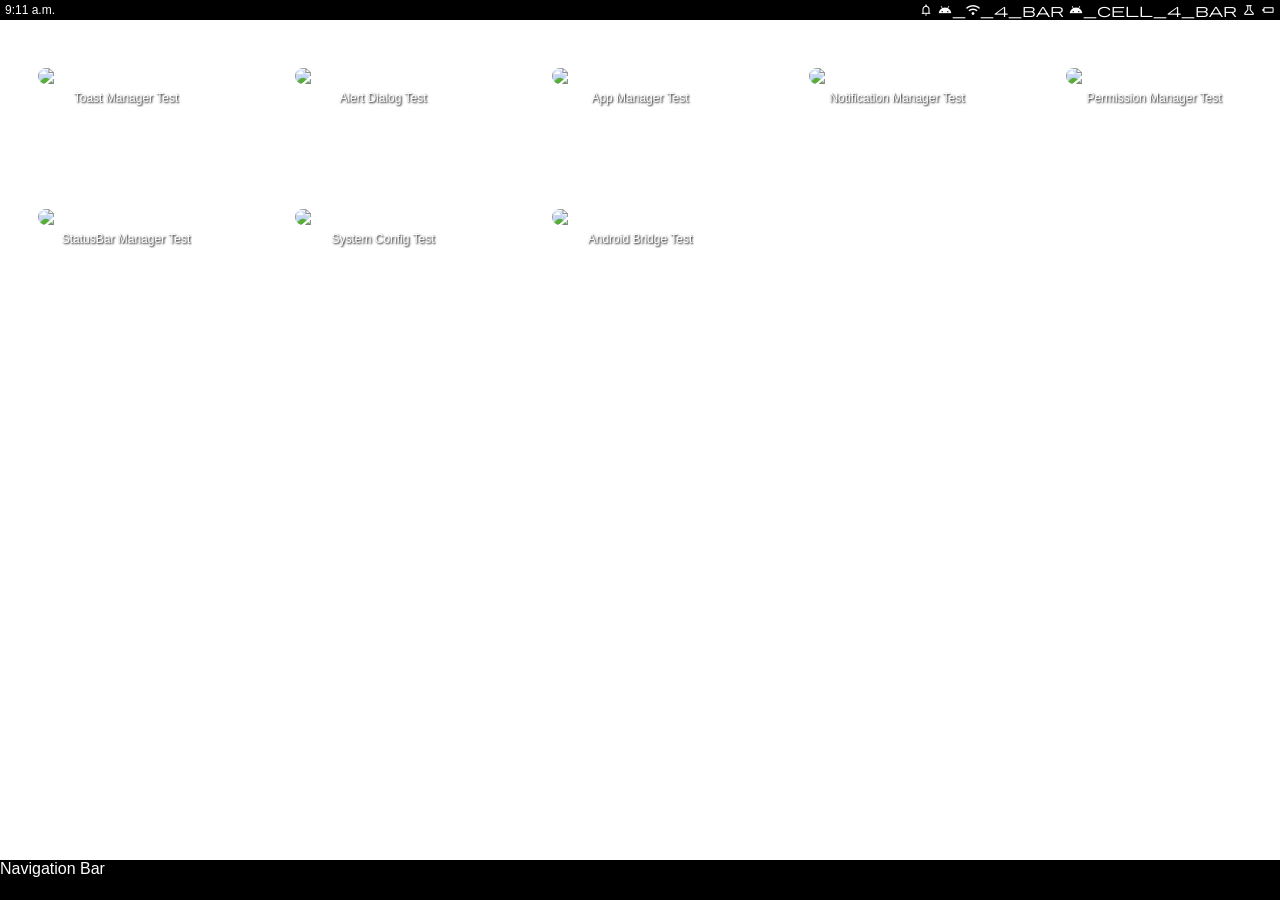
==== index.html @ 02ee687a "Primera versión de Notroid" ====
<!DOCTYPE html>
<html lang="es">
<head>
    <meta charset="UTF-8">
    <meta name="viewport" content="width=device-width, initial-scale=1.0">
    <title>Notroid</title>
    <link rel="stylesheet" href="flex.css">
    <link rel="stylesheet" href="styles.css">
    <link href="https://fonts.googleapis.com/css2?family=Material+Symbols+Outlined" rel="stylesheet">
</head>
<body>
    <div id="statusBar" class="items-center">
        <p id="statTime">9:11 a.m.</p>
        <div id="notiIcons" class="flex justify-start"></div>
        <div id="statIcons" class="flex justify-end"></div>
    </div>
    <div id="desktop"></div>
    <div id="navigationBar">Navigation Bar</div>
    
    <script src="utils.js"></script>
    <script src="systemConfig.js"></script>
    <script src="statusBarManager.js"></script>
    <script src="notificationManager.js"></script>
    <script src="alertDialog.js"></script>
    <script src="toastManager.js"></script>
    <script src="permissionManager.js"></script>
    <script src="variables.js"></script>
    <script src="functions.js"></script>
    <script src="calvik.js"></script>
    <script src="appManager.js"></script>
    <script src="main.js"></script>
</body>
</html>
---- flex.css ----
/* flex.css */
/* FLEX HELPERS */

/* Estructura base */
.flex {
    display: flex;
}
.inline-flex {
    display: inline-flex;
}
  
/* Dirección */
.flex-row {
    flex-direction: row;
}
.flex-col {
    flex-direction: column;
}
.flex-row-reverse {
    flex-direction: row-reverse;
}
.flex-col-reverse {
    flex-direction: column-reverse;
}
  
/* Alineación (horizontal y vertical) */
.justify-start {
    justify-content: flex-start;
}
.justify-center {
    justify-content: center;
}
.justify-end {
    justify-content: flex-end;
}
.justify-between {
    justify-content: space-between;
}
.justify-around {
    justify-content: space-around;
}
.items-start {
    align-items: flex-start;
}
.items-center {
    align-items: center;
}
.items-end {
    align-items: flex-end;
}
.items-stretch {
    align-items: stretch;
}
---- styles.css ----
/* styles.css */
* {
    box-sizing: border-box;
    padding: 0;
    margin: 0;
    font-family: 'Segoe UI', sans-serif;
}
body {
    width: 100vw;
    height: 100vh;
}
.hide {
    opacity: 0;
}
.debug1{background:#f0f4;}.debug2{background:#ff04}.debug3{background:#0ff4}
/* === Escritorio === */
#desktop {
    position: absolute;
    bottom: 0;
    left: 0;
    width: 100vw;
    height: 100vh;
    display: grid;
    aspect-ratio: 1;
}
/* === Barra de estado === */
#statusBar, #navigationBar {
    position: absolute;
    width: 100vw;
    background: #000;
    color: #ffffff;
    z-index: 500;
    transition: background 0.1s;
}
#statusBar {
    display: grid;
    grid-template-columns: 15% 35% 50%;
    top: 0;
    font-size: 12px;
    padding: 0 5px;
    transition: transform 0.3s ease-in-out;
}
#statusBar.show {
    transform: translateY(100vh);
}
/* === Preview de notificaciones === */
#notiIcons {
    background: #00f0; /*debug*/
    column-gap: 5px;
}
#notiIcons b {
    background: #f000; /*debug*/
    font-size: 10px;
}
#notiIcons i {
    font-size: 12px;
}
/* === Iconos de estado === */
#statIcons i {
    font-size: 14px
}
#statIcons {
    column-gap: 5px;
}
/* === Barra de navegación === */
#navigationBar {
    bottom: 0;
}
.backdrop {
    position: absolute;
    top: 0;
    left: 0;
    width: 100%;
    height: 100%;
    background: #00000077;
    transition: opacity 0.2s;
}
.alertDialog {
    background: #ffffff;
    padding: 10px 2px 2px 10px;
    width: 75%;
    overflow-wrap: break-word;
}
.alertDialog p {
    margin: 5px 10px 10px 0;
}
.alertDialog .actions {
    background: #0f00; /*debug*/
    width: 100%;
}
.alertDialog .actions button {
    border: none;
    color: #008080;
    background: #00000000;
    font-size: 15px;
    padding: 7.5px;
    transition: background 0.2s;
}
.alertDialog .actions button:active {
    background: #00000044;
}
.toast {
    position: absolute;
    left: 50%;
    transform: translateX(-50%);
    max-width: 80%;
    min-width: 45%;
    bottom: 30px;
    font-size: 14px;
    background: #000000BB;
    color: #ffffff;
    padding: 9px 7.5px;
    border-radius: 10px;
    overflow-wrap: break-word;
    text-align: center;
    transition: opacity 0.5s;
}
.app {
    background: #f0f0;/*debug*/
    gap: 5px;
    transition: transform 0.1s;
    overflow: hidden;
    text-overflow: ellipsis;
    white-space: nowrap;
}
.app:active {
    transform: scale(0.9);
}
.app img {
    width: 70%;
    border-radius: 10px;
}
.app p {
    color: white;
    text-shadow: 1px 1px 2px #000000;
    max-width: 100%;
    padding: 2px;
    white-space: nowrap;
    overflow: hidden;
    text-overflow: ellipsis;
    font-size: 12px;
    background: #f000; /*debug*/
}
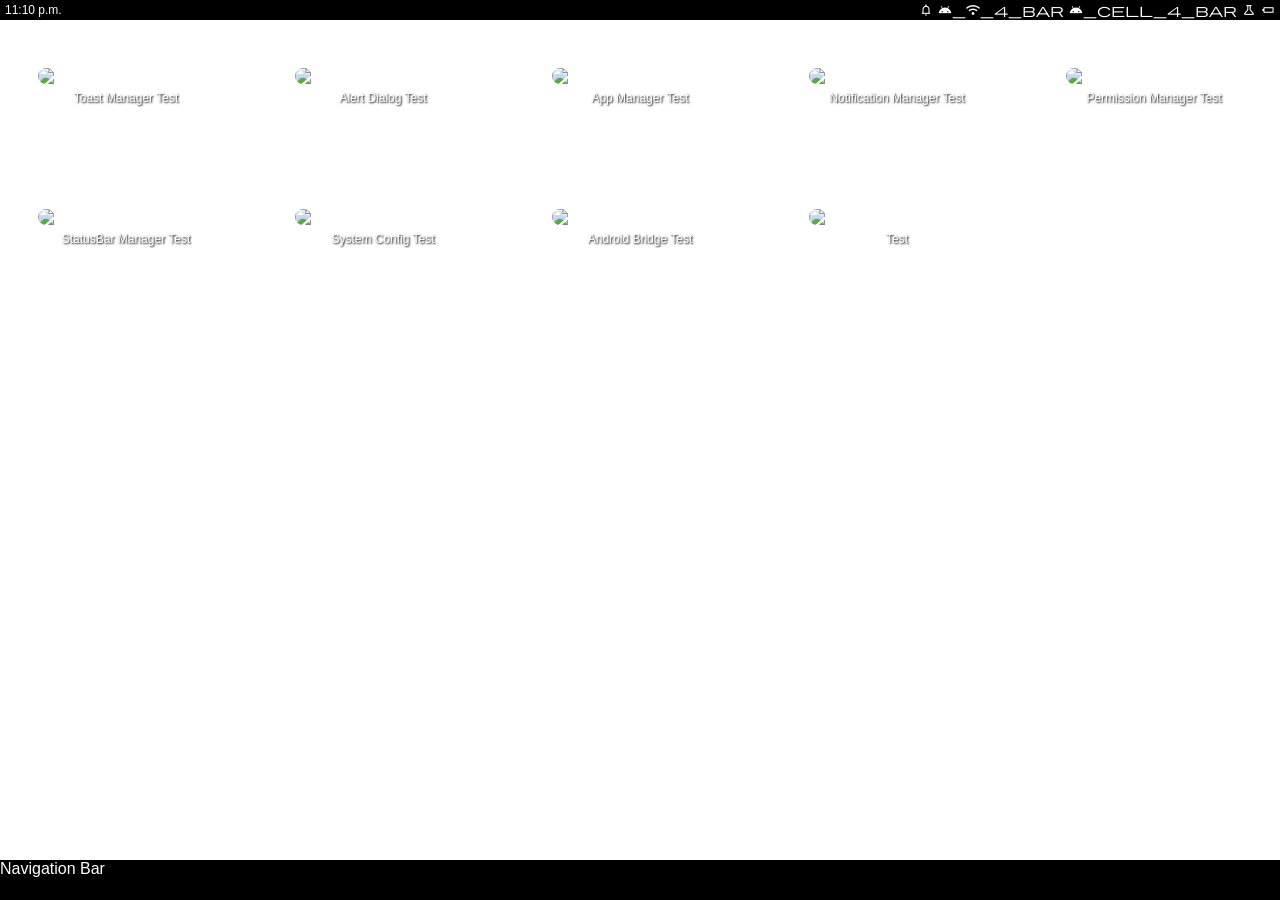
==== commit af8427f8: "Modificar archivos" ====
--- a/index.html
+++ b/index.html
@@ -10,7 +10,7 @@
 </head>
 <body>
     <div id="statusBar" class="items-center">
-        <p id="statTime">9:11 a.m.</p>
+        <p id="statTime">00:00 x.x.</p>
         <div id="notiIcons" class="flex justify-start"></div>
         <div id="statIcons" class="flex justify-end"></div>
     </div>
--- a/styles.css
+++ b/styles.css
@@ -34,7 +34,7 @@
 }
 #statusBar {
     display: grid;
-    grid-template-columns: 15% 35% 50%;
+    grid-template-columns: 17% 33% 50%;
     top: 0;
     font-size: 12px;
     padding: 0 5px;
@@ -42,6 +42,11 @@
 }
 #statusBar.show {
     transform: translateY(100vh);
+}
+#statTime {
+    white-space: nowrap;
+    overflow: hidden;
+    text-overflow: ellipsis;
 }
 /* === Preview de notificaciones === */
 #notiIcons {
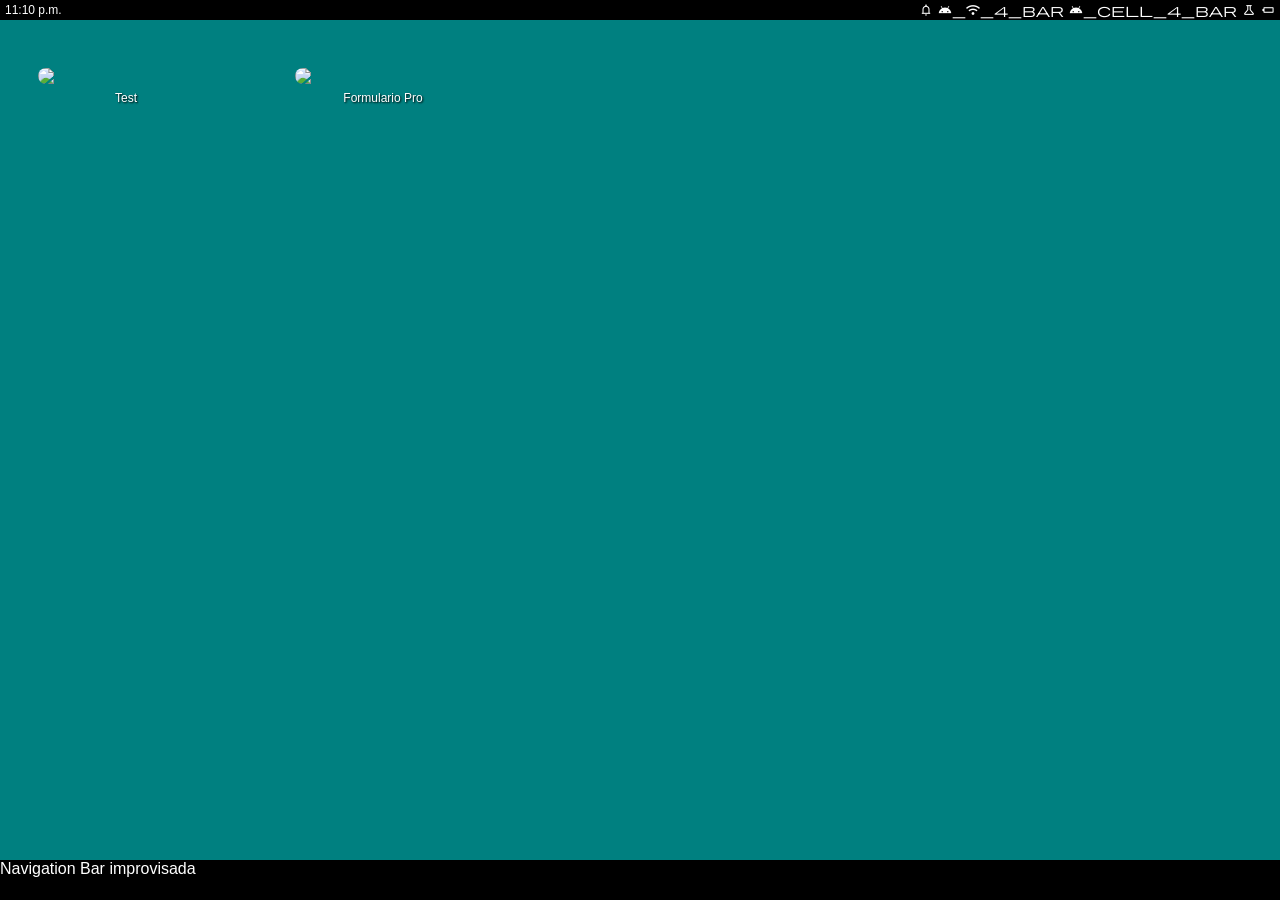
==== commit 96b01f3d: "Añadir UI (activities) a las apps" ====
--- a/index.html
+++ b/index.html
@@ -15,7 +15,7 @@
         <div id="statIcons" class="flex justify-end"></div>
     </div>
     <div id="desktop"></div>
-    <div id="navigationBar">Navigation Bar</div>
+    <div id="navigationBar">Navigation Bar improvisada</div>
     
     <script src="utils.js"></script>
     <script src="systemConfig.js"></script>
@@ -26,7 +26,9 @@
     <script src="permissionManager.js"></script>
     <script src="variables.js"></script>
     <script src="functions.js"></script>
+    <script src="activityManager.js"></script>
     <script src="calvik.js"></script>
+    <script src="calvikScript.js"></script>
     <script src="appManager.js"></script>
     <script src="main.js"></script>
 </body>
--- a/styles.css
+++ b/styles.css
@@ -62,7 +62,7 @@
 }
 /* === Iconos de estado === */
 #statIcons i {
-    font-size: 14px
+    font-size: 14px;
 }
 #statIcons {
     column-gap: 5px;
@@ -85,6 +85,7 @@
     padding: 10px 2px 2px 10px;
     width: 75%;
     overflow-wrap: break-word;
+    z-index: 500;
 }
 .alertDialog p {
     margin: 5px 10px 10px 0;
@@ -119,6 +120,7 @@
     overflow-wrap: break-word;
     text-align: center;
     transition: opacity 0.5s;
+    z-index: 500;
 }
 .app {
     background: #f0f0;/*debug*/
@@ -145,4 +147,66 @@
     text-overflow: ellipsis;
     font-size: 12px;
     background: #f000; /*debug*/
-}+}
+.activity.hide {
+    opacity: 0;
+    transform: scale(0.8);
+}
+.activity {
+    position: absolute;
+    width: 100%;
+    height: 100%;
+    background: #ffffff;
+    transition: opacity 0.4s, transform 0.3s;
+    z-index: 100;
+}
+
+/* Clases accesibles para apps Notroid (Futuros Seniors del CSS Notroid? 🗣😭🥀🔥) */
+.not-allWidth {
+    width: 100%
+}
+.not-allHeight {
+    height: 100%;
+}
+.not-flex {
+    display: flex;
+}
+.not-flex-column {
+    flex-direction: column;
+}
+.not-flex-column-reverse {
+    flex-direction: column-reverse;
+}
+.not-flex-row {
+    flex-direction: row;
+}
+.not-flex-row-reverse {
+    flex-direction: row-reverse;
+}
+.not-justify-center {
+    justify-content: center;
+}
+.not-justify-start {
+    justify-content: flex-start;
+}
+.not-justify-end {
+    justify-content: flex-end;
+}
+.not-justify-around {
+    justify-content: space-around;
+}
+.not-justify-between {
+    justify-content: space-between;
+}
+.not-items-start {
+    align-items: flex-start;
+}
+.not-items-center {
+    align-items: center;
+}
+.not-items-end {
+    align-items: flex-end;
+}
+.not-hide {
+    opacity: 0;
+}
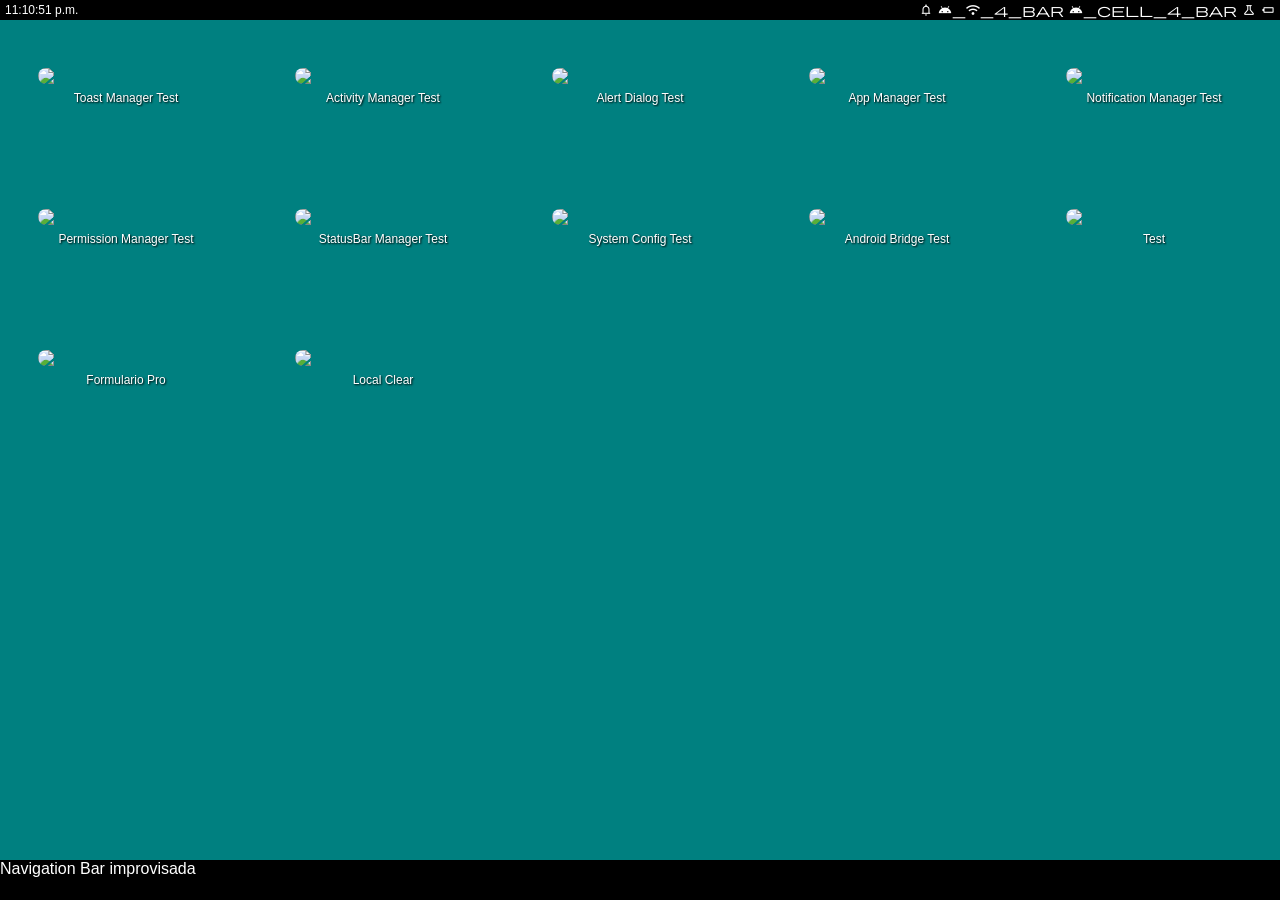
==== commit fef879f9: "Cambios de UI" ====
--- a/index.html
+++ b/index.html
@@ -24,6 +24,7 @@
     <script src="alertDialog.js"></script>
     <script src="toastManager.js"></script>
     <script src="permissionManager.js"></script>
+    <script src="localStorage.js"></script>
     <script src="variables.js"></script>
     <script src="functions.js"></script>
     <script src="activityManager.js"></script>
--- a/styles.css
+++ b/styles.css
@@ -22,6 +22,7 @@
     height: 100vh;
     display: grid;
     aspect-ratio: 1;
+    z-index: 50;
 }
 /* === Barra de estado === */
 #statusBar, #navigationBar {
@@ -79,13 +80,13 @@
     height: 100%;
     background: #00000077;
     transition: opacity 0.2s;
+    z-index: 500;
 }
 .alertDialog {
     background: #ffffff;
     padding: 10px 2px 2px 10px;
     width: 75%;
     overflow-wrap: break-word;
-    z-index: 500;
 }
 .alertDialog p {
     margin: 5px 10px 10px 0;
@@ -162,10 +163,13 @@
 }
 
 /* Clases accesibles para apps Notroid (Futuros Seniors del CSS Notroid? 🗣😭🥀🔥) */
-.not-allWidth {
+.not-code {
+    font-family: Consolas, monospace;
+}
+.not-all-width {
     width: 100%
 }
-.not-allHeight {
+.not-all-height {
     height: 100%;
 }
 .not-flex {
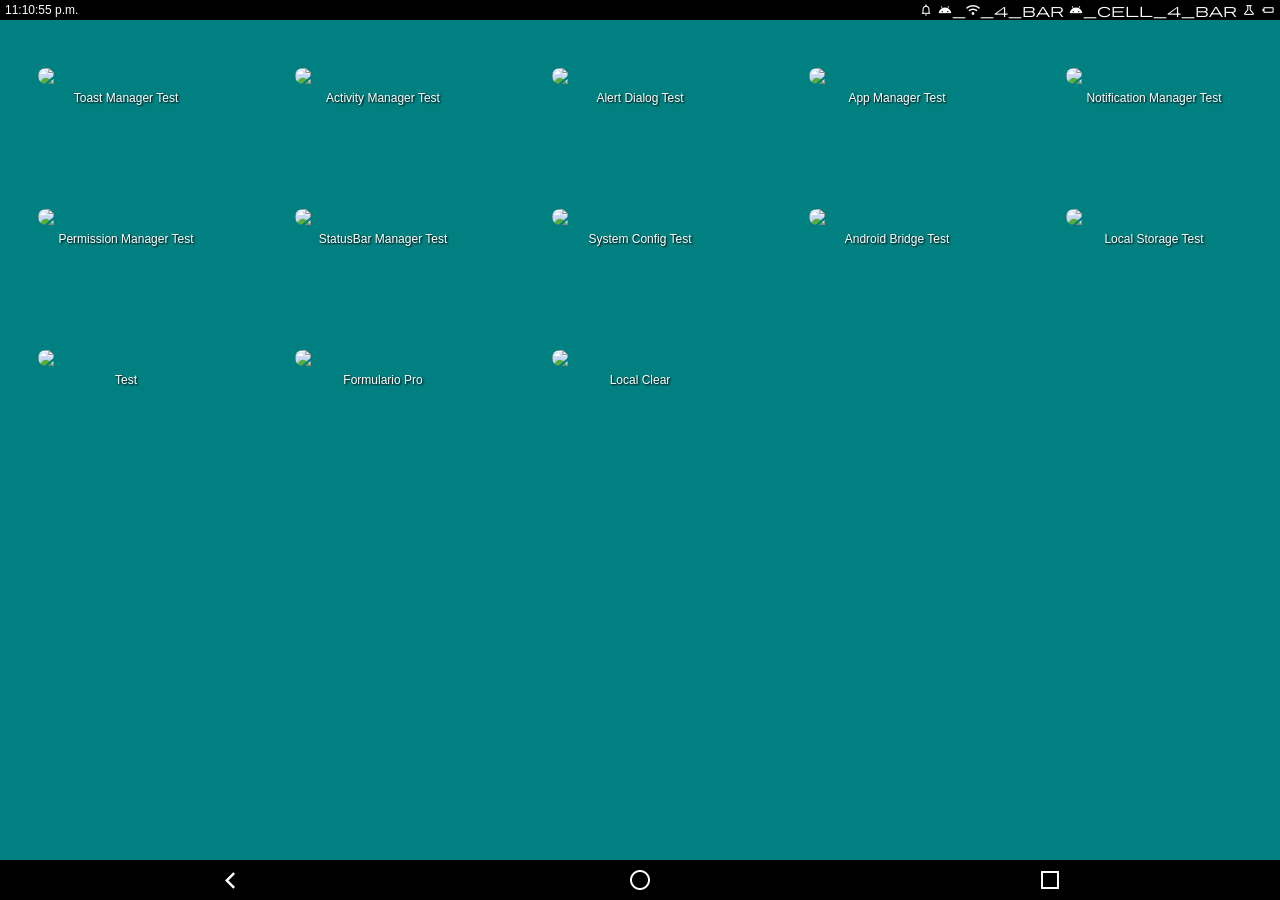
==== commit 9ff61972: "Agregar más features" ====
--- a/index.html
+++ b/index.html
@@ -1,4 +1,4 @@
-<!DOCTYPE html>
+<!DOCTYPE html> <!-- primer línea antes de todo el cáos -->
 <html lang="es">
 <head>
     <meta charset="UTF-8">
@@ -15,11 +15,13 @@
         <div id="statIcons" class="flex justify-end"></div>
     </div>
     <div id="desktop"></div>
-    <div id="navigationBar">Navigation Bar improvisada</div>
+    <div id="navigationBar" class="flex justify-around items-center"></div>
     
+    <!-- El verdadero confía en el proceso -->
     <script src="utils.js"></script>
     <script src="systemConfig.js"></script>
     <script src="statusBarManager.js"></script>
+    <script src="navigationBarManager.js"></script>
     <script src="notificationManager.js"></script>
     <script src="alertDialog.js"></script>
     <script src="toastManager.js"></script>
--- a/styles.css
+++ b/styles.css
@@ -71,6 +71,27 @@
 /* === Barra de navegación === */
 #navigationBar {
     bottom: 0;
+    padding: 0 25px;
+}
+#navigationBar button {
+    display: flex;
+    justify-content: center;
+    align-items: center;
+    border: none;
+    background: #00000000;
+    color: #ffffff;
+    padding: 5px;
+    border-radius: 25px;
+    width: 25%;
+    height: 100%;
+    transition: background 0.4s;
+}
+#navigationBar #backBtn i {
+    font-size: 33px;
+}
+#navigationBar button:active {
+    background: #ffffff33;
+    transition: background 0.1s;
 }
 .backdrop {
     position: absolute;
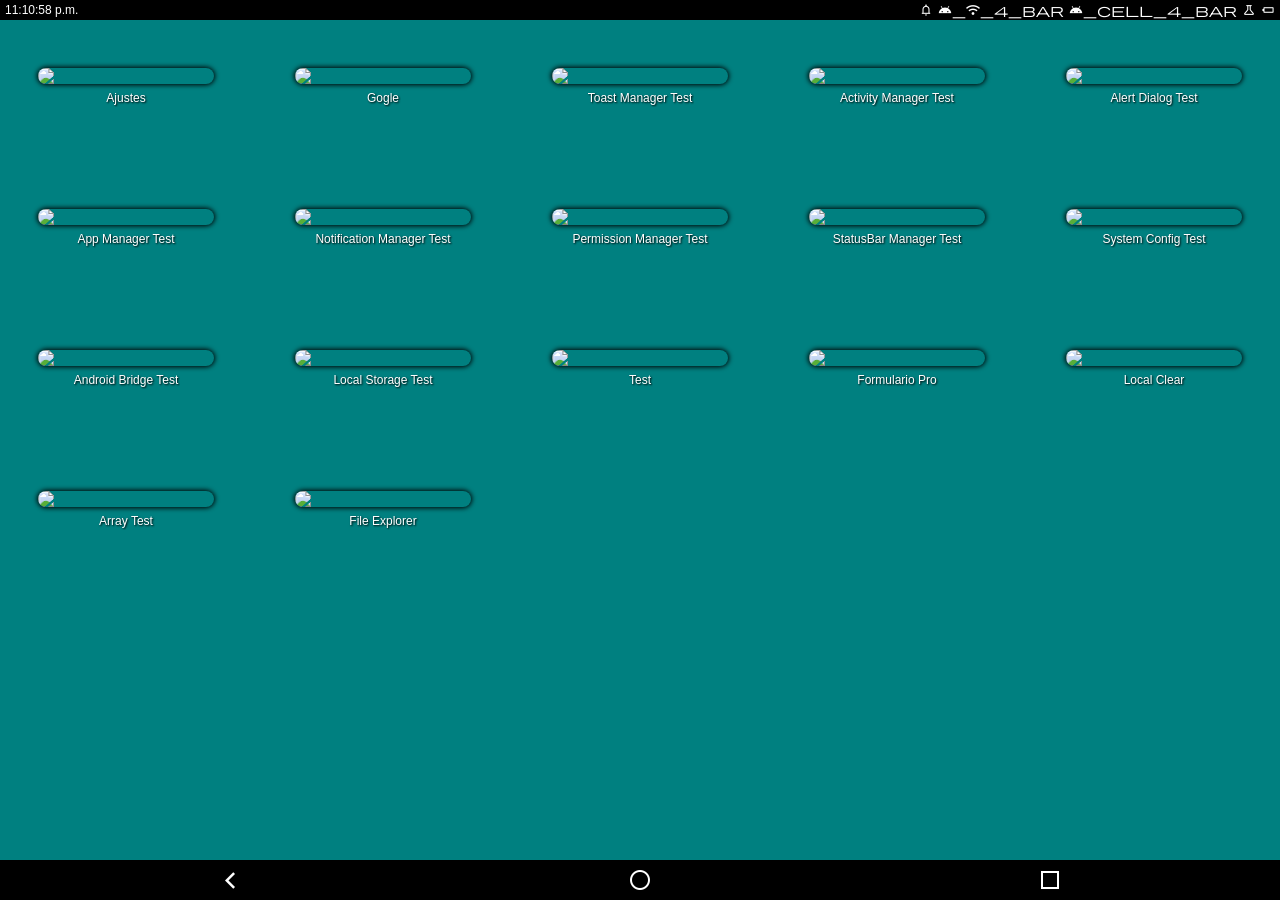
==== commit 06a6f7c8: "cambiar cosas de FS para proximas updates" ====
--- a/index.html
+++ b/index.html
@@ -19,6 +19,7 @@
     
     <!-- El verdadero confía en el proceso -->
     <script src="utils.js"></script>
+    <script src="fs.js"></script>
     <script src="systemConfig.js"></script>
     <script src="statusBarManager.js"></script>
     <script src="navigationBarManager.js"></script>
@@ -33,6 +34,7 @@
     <script src="calvik.js"></script>
     <script src="calvikScript.js"></script>
     <script src="appManager.js"></script>
+    <script src="priv-app.js"></script>
     <script src="main.js"></script>
 </body>
 </html>
--- a/styles.css
+++ b/styles.css
@@ -158,6 +158,7 @@
 .app img {
     width: 70%;
     border-radius: 10px;
+    box-shadow: 0px 0px 5px 1px #000000;
 }
 .app p {
     color: white;
@@ -180,7 +181,40 @@
     height: 100%;
     background: #ffffff;
     transition: opacity 0.4s, transform 0.3s;
+    overflow-y: auto;
     z-index: 100;
+}
+
+input[type="checkbox"].switch {
+    appearance: none; /* Esto es clave */
+    -webkit-appearance: none; /* Para Safari */
+    -moz-appearance: none; /* Para Firefox */
+    position: relative;
+    display: flex;
+    align-items: center;
+    background-color: #444;
+    border: 1px solid #fff;
+    border-radius: 50px;
+    width: 50px;
+    height: 25px;
+    transition: background 0.2s;
+}
+input[type="checkbox"].switch::before {
+    content: "";
+    position: absolute;
+    width: 15px;
+    height: 15px;
+    left: 4px;
+    right: 0;
+    border-radius: 50%;
+    background: #fff;
+    transition: left 0.2s;
+}
+input[type="checkbox"].switch:checked {
+    background: #b3b;
+}
+input[type="checkbox"].switch:checked::before {
+    left: 60%;
 }
 
 /* Clases accesibles para apps Notroid (Futuros Seniors del CSS Notroid? 🗣😭🥀🔥) */
@@ -188,7 +222,7 @@
     font-family: Consolas, monospace;
 }
 .not-all-width {
-    width: 100%
+    width: 100%;
 }
 .not-all-height {
     height: 100%;
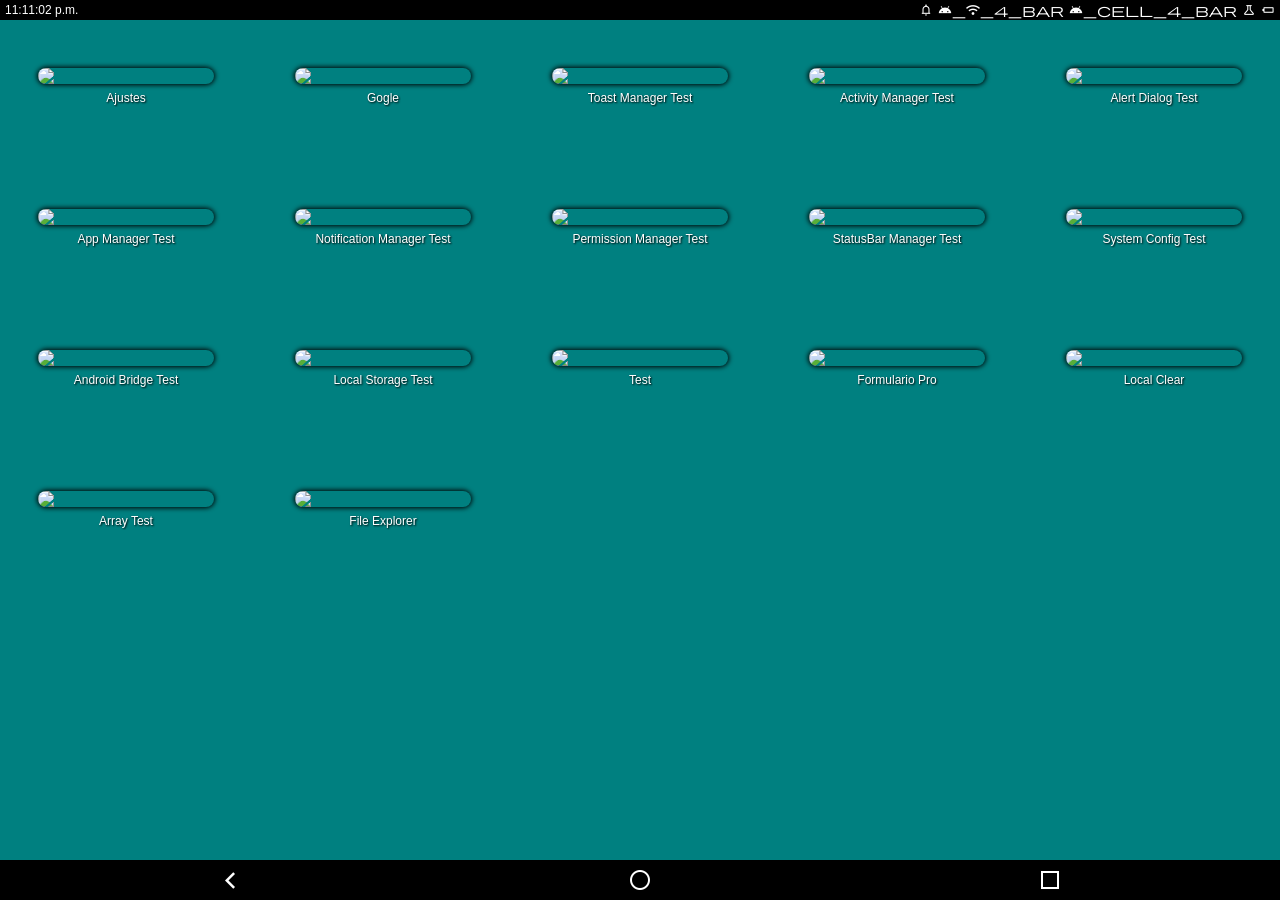
==== commit 31d8cbc7: "Añadir features al FS" ====
--- a/index.html
+++ b/index.html
@@ -27,7 +27,7 @@
     <script src="alertDialog.js"></script>
     <script src="toastManager.js"></script>
     <script src="permissionManager.js"></script>
-    <script src="localStorage.js"></script>
+    <script src="sharedPreferences.js"></script>
     <script src="variables.js"></script>
     <script src="functions.js"></script>
     <script src="activityManager.js"></script>
--- a/styles.css
+++ b/styles.css
@@ -72,6 +72,7 @@
 #navigationBar {
     bottom: 0;
     padding: 0 25px;
+    overflow: hidden;
 }
 #navigationBar button {
     display: flex;
@@ -88,6 +89,10 @@
 }
 #navigationBar #backBtn i {
     font-size: 33px;
+    transition: transform 0.2s;
+}
+#navigationBar #backBtn.keyboardMode i {
+    transform: rotate(-90deg);
 }
 #navigationBar button:active {
     background: #ffffff33;
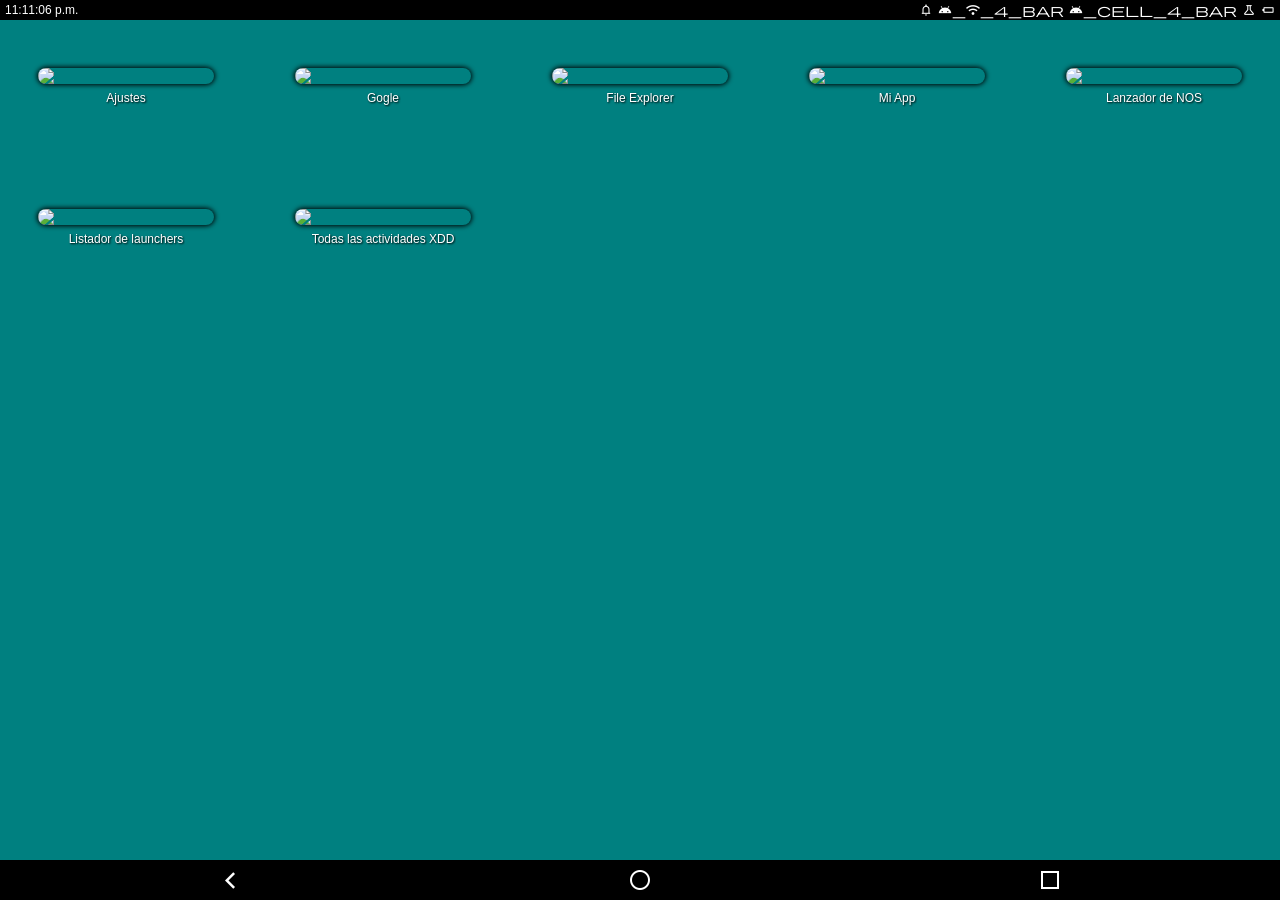
==== commit 352df17a: "Añadir "/system/framework/framework-res.npk" (Tremendo avance)" ====
--- a/index.html
+++ b/index.html
@@ -26,6 +26,7 @@
     <script src="notificationManager.js"></script>
     <script src="alertDialog.js"></script>
     <script src="toastManager.js"></script>
+    <script src="resourceManager.js"></script>
     <script src="permissionManager.js"></script>
     <script src="sharedPreferences.js"></script>
     <script src="variables.js"></script>
--- a/styles.css
+++ b/styles.css
@@ -189,6 +189,11 @@
     overflow-y: auto;
     z-index: 100;
 }
+.activity > *{ /* aka contentView */
+    height: 100%;
+    width: 100%;
+    margin: 0;
+}
 
 input[type="checkbox"].switch {
     appearance: none; /* Esto es clave */
@@ -274,3 +279,8 @@
 .not-hide {
     opacity: 0;
 }
+.not-ellipsis {
+    white-space: nowrap;
+    overflow: hidden;
+    text-overflow: ellipsis;
+}
